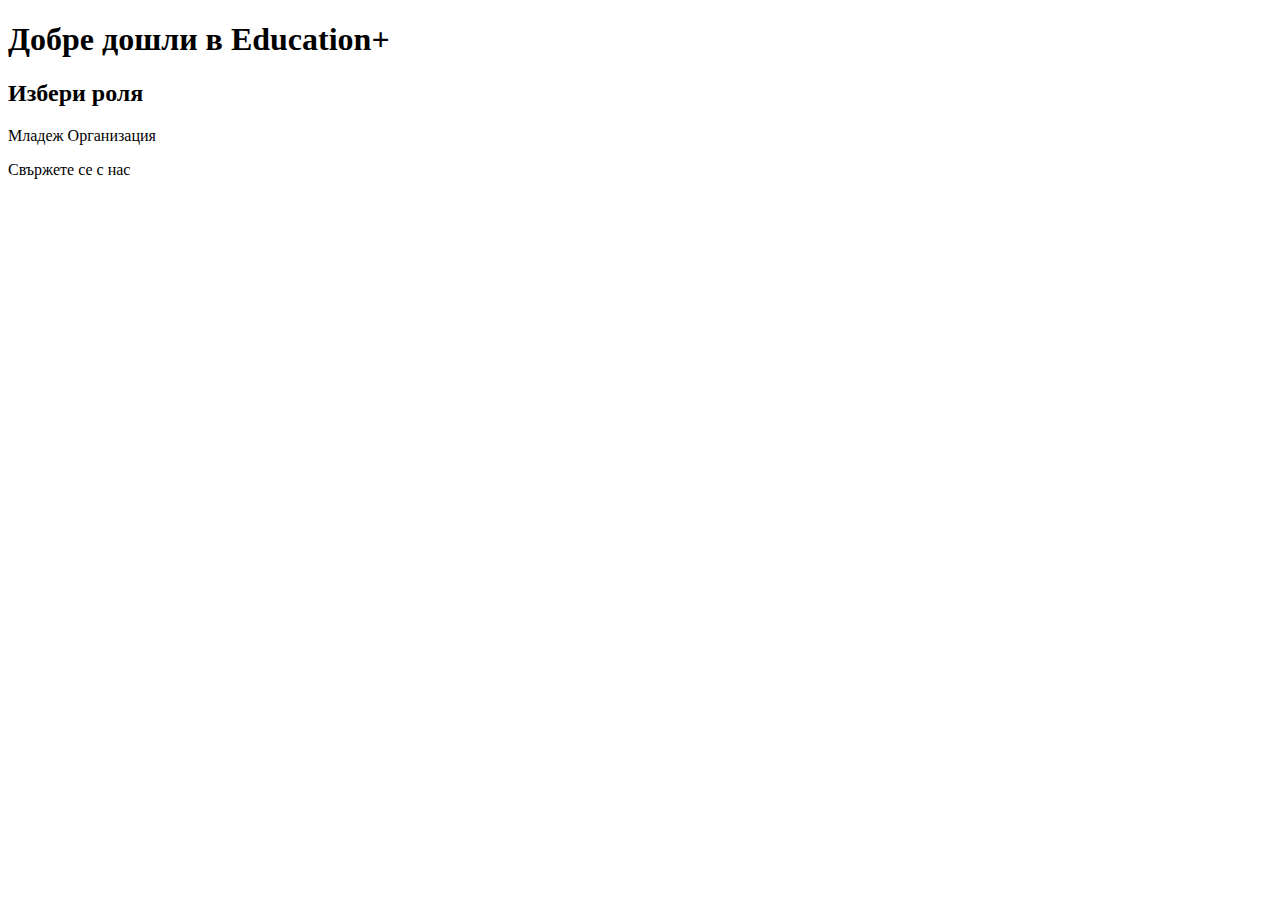
==== src/main/resources/templates/index.html @ 24d3f7a2 "index 2" ====
<!DOCTYPE html>
<html lang="en" xmlns:th="http://www.w3.org/1999/xhtml" xmlns:font-family="http://www.w3.org/1999/xhtml">

<head>
    <meta charset="UTF-8">
    <title>Избери роля</title>
    <meta name="viewport" content="width=device-width, initial-scale=1">
    <script src=https://code.jquery.com/jquery-3.6.0.js></script>
    <link href="https://cdn.jsdelivr.net/npm/bootstrap@5.0.2/dist/css/bootstrap.min.css"
          rel="stylesheet"
          integrity="sha384-EVSTQN3/azprG1Anm3QDgpJLIm9Nao0Yz1ztcQTwFspd3yD65VohhpuuCOmLASjC"
          crossorigin="anonymous">
</head>
<body>
    <div class="container">
        <header class="header">
        <h1>Добре дошли в Education+</h1>
        </header>
        <h2>Избери роля</h2>
        <a th:href="@{/student/create}" class="btn btn-outline-warning">Младеж</a></td>
        <a th:href="@{https://www.justinmind.com/blog/20-inspiring-website-login-form-pages/}" class="btn btn-outline-warning">Организация</a>
        <footer class="footer">
            <p>Свържете се с нас</p>
        </footer>
    </div>
</body>
</html>
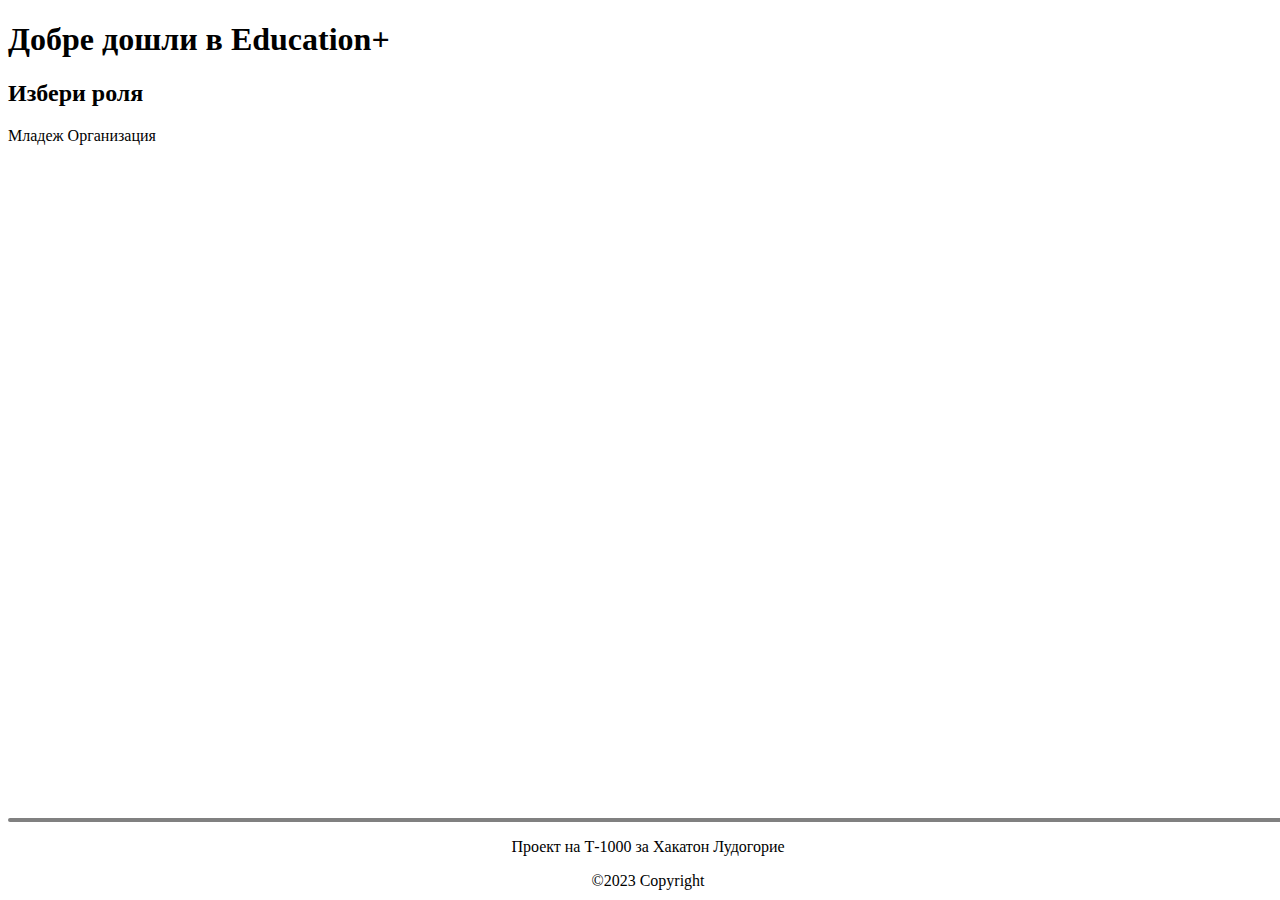
==== commit 0d5b69d5: "index background1" ====
--- a/src/main/resources/templates/index.html
+++ b/src/main/resources/templates/index.html
@@ -10,18 +10,59 @@
           rel="stylesheet"
           integrity="sha384-EVSTQN3/azprG1Anm3QDgpJLIm9Nao0Yz1ztcQTwFspd3yD65VohhpuuCOmLASjC"
           crossorigin="anonymous">
+    <style>
+    #footer {
+
+    display:block;
+    background: light gray;
+    height: 200px;
+    text-align: center;
+  position: absolute;
+  bottom: 0;
+  width: 100%;
+  height: 10%;            /* Footer height */
+}
+ .footer {
+
+    display:block;
+    background: light gray;
+    height: 200px;
+    text-align: center;
+  position: absolute;
+  bottom: 0;
+  width: 100%;
+  height: 15%;            /* Footer height */
+}
+#footer.p{
+}
+hr.new1 {
+  border: 2px solid gray;
+  border-radius: 5px;
+
+}
+body {
+  background-size: 100%;
+
+  background-repeat: no-repeat;
+
+}
+</style>
 </head>
-<body>
+<body background='/bg1.PNG'>
     <div class="container">
         <header class="header">
         <h1>Добре дошли в Education+</h1>
         </header>
         <h2>Избери роля</h2>
         <a th:href="@{/student/create}" class="btn btn-outline-warning">Младеж</a></td>
-        <a th:href="@{https://www.justinmind.com/blog/20-inspiring-website-login-form-pages/}" class="btn btn-outline-warning">Организация</a>
-        <footer class="footer">
-            <p>Свържете се с нас</p>
-        </footer>
+        <a th:href="@{/organization/create}" class="btn btn-outline-warning">Организация</a>
+    </div>
+    <div id="footer">
+        <hr class="new1">
+        <center>
+            <p>Проект на Т-1000 за Хакатон Лудогорие</p>
+            <p>©2023 Copyright</p>
+        </center>
     </div>
 </body>
 </html>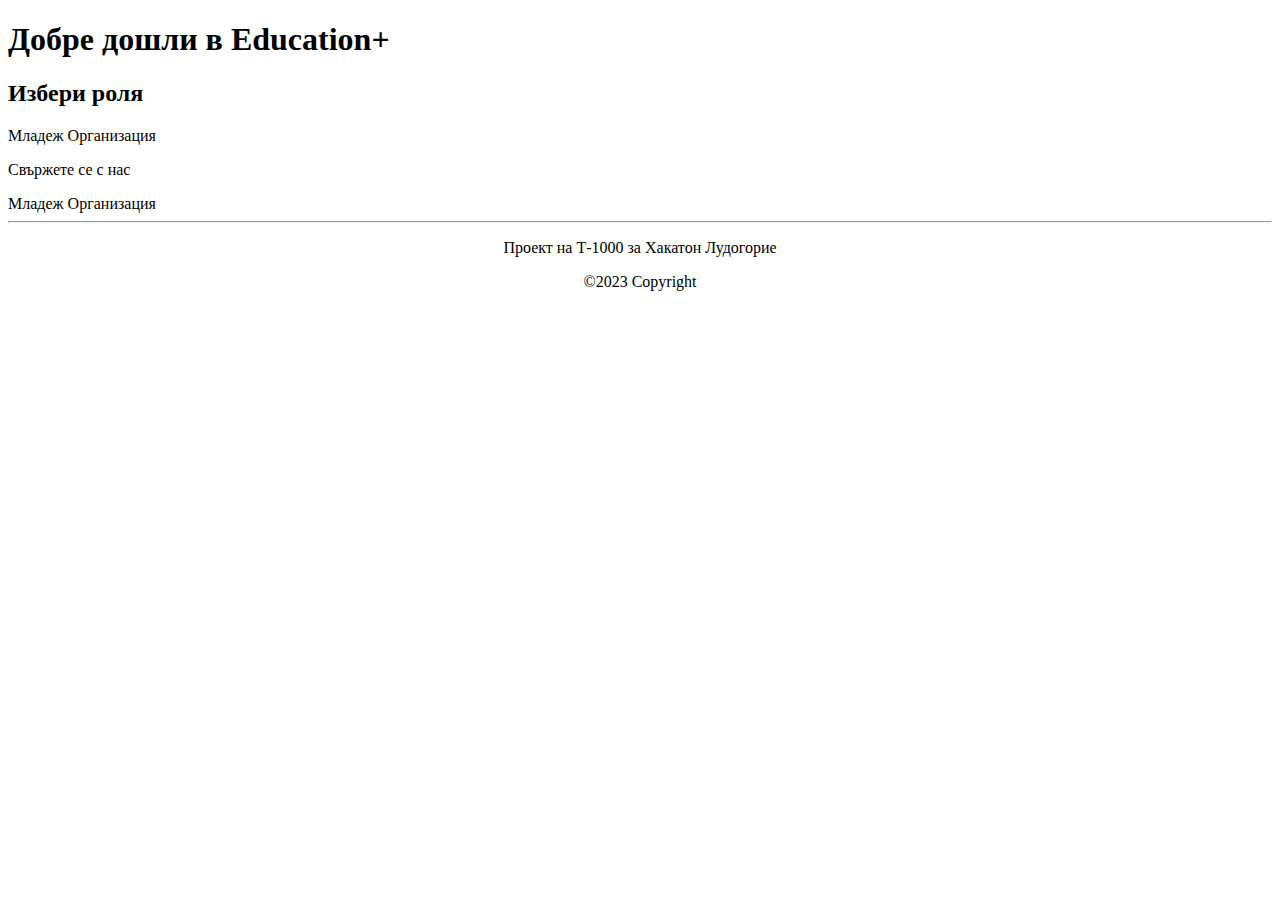
==== commit 2d3d5c14: "Merge remote-tracking branch 'origin/master'" ====
--- a/src/main/resources/templates/index.html
+++ b/src/main/resources/templates/index.html
@@ -11,40 +11,8 @@
           integrity="sha384-EVSTQN3/azprG1Anm3QDgpJLIm9Nao0Yz1ztcQTwFspd3yD65VohhpuuCOmLASjC"
           crossorigin="anonymous">
     <style>
-    #footer {
-
-    display:block;
-    background: light gray;
-    height: 200px;
-    text-align: center;
-  position: absolute;
-  bottom: 0;
-  width: 100%;
-  height: 10%;            /* Footer height */
-}
- .footer {
-
-    display:block;
-    background: light gray;
-    height: 200px;
-    text-align: center;
-  position: absolute;
-  bottom: 0;
-  width: 100%;
-  height: 15%;            /* Footer height */
-}
-#footer.p{
-}
-hr.new1 {
-  border: 2px solid gray;
-  border-radius: 5px;
-
-}
-body {
-  background-size: 100%;
-
-  background-repeat: no-repeat;
-
+.body {
+  background-image: url('/bg.jpg');
 }
 </style>
 </head>
@@ -54,6 +22,11 @@
         <h1>Добре дошли в Education+</h1>
         </header>
         <h2>Избери роля</h2>
+        <a th:href="@{/student/create}" class="btn btn-outline-dark">Младеж</a></td>
+        <a th:href="@{/organization/create}" class="btn btn-outline-dark" id="button">Организация</a>
+        <footer class="footer">
+            <p>Свържете се с нас</p>
+        </footer>
         <a th:href="@{/student/create}" class="btn btn-outline-warning">Младеж</a></td>
         <a th:href="@{/organization/create}" class="btn btn-outline-warning">Организация</a>
     </div>
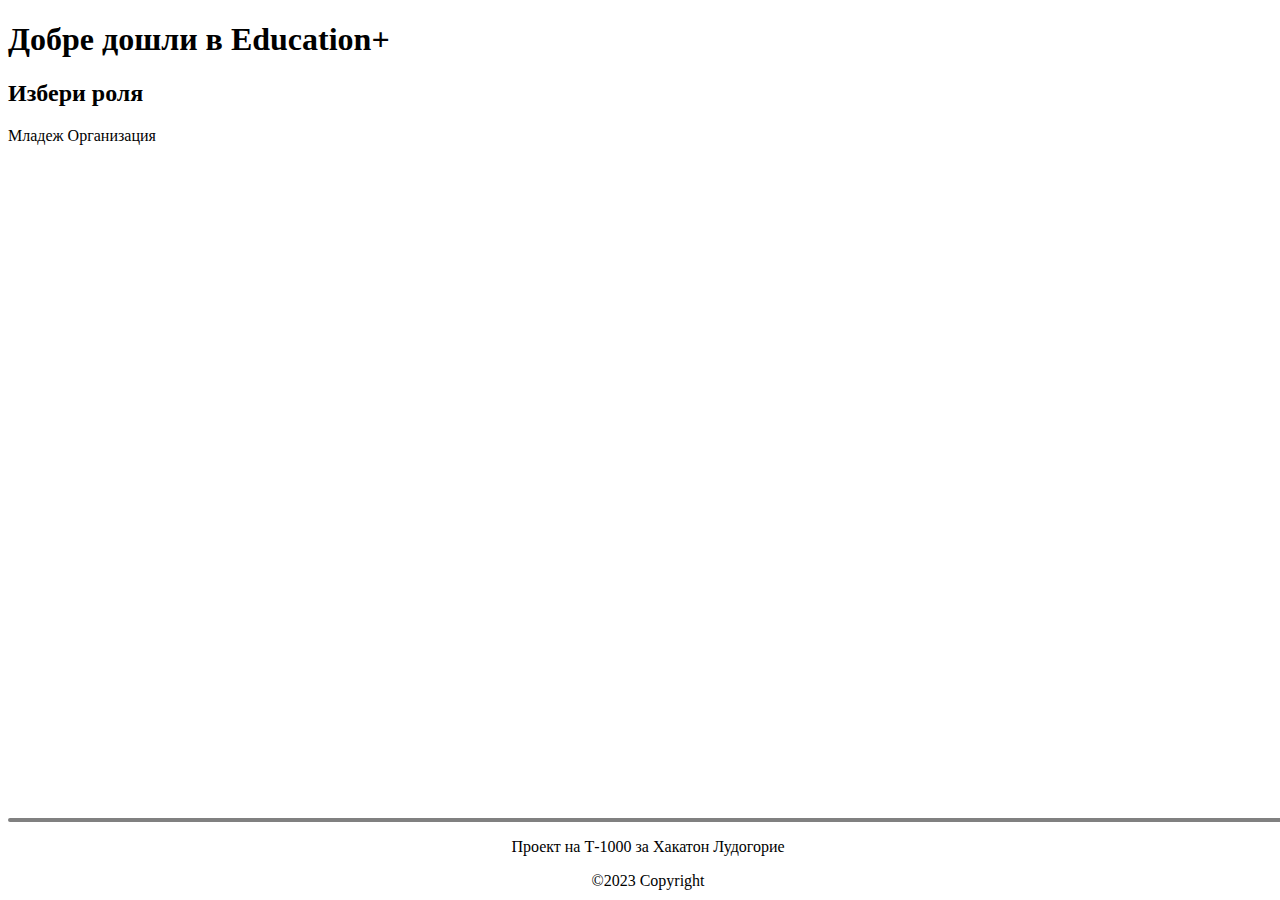
==== commit 5a96c419: "design" ====
--- a/src/main/resources/templates/index.html
+++ b/src/main/resources/templates/index.html
@@ -11,8 +11,40 @@
           integrity="sha384-EVSTQN3/azprG1Anm3QDgpJLIm9Nao0Yz1ztcQTwFspd3yD65VohhpuuCOmLASjC"
           crossorigin="anonymous">
     <style>
-.body {
-  background-image: url('/bg.jpg');
+    #footer {
+
+    display:block;
+    background: light gray;
+    height: 200px;
+    text-align: center;
+  position: absolute;
+  bottom: 0;
+  width: 100%;
+  height: 10%;            /* Footer height */
+}
+ .footer {
+
+    display:block;
+    background: light gray;
+    height: 200px;
+    text-align: center;
+  position: absolute;
+  bottom: 0;
+  width: 100%;
+  height: 15%;            /* Footer height */
+}
+#footer.p{
+}
+hr.new1 {
+  border: 2px solid gray;
+  border-radius: 5px;
+
+}
+body {
+  background-size: 100%;
+
+  background-repeat: no-repeat;
+
 }
 </style>
 </head>
@@ -24,11 +56,6 @@
         <h2>Избери роля</h2>
         <a th:href="@{/student/create}" class="btn btn-outline-dark">Младеж</a></td>
         <a th:href="@{/organization/create}" class="btn btn-outline-dark" id="button">Организация</a>
-        <footer class="footer">
-            <p>Свържете се с нас</p>
-        </footer>
-        <a th:href="@{/student/create}" class="btn btn-outline-warning">Младеж</a></td>
-        <a th:href="@{/organization/create}" class="btn btn-outline-warning">Организация</a>
     </div>
     <div id="footer">
         <hr class="new1">
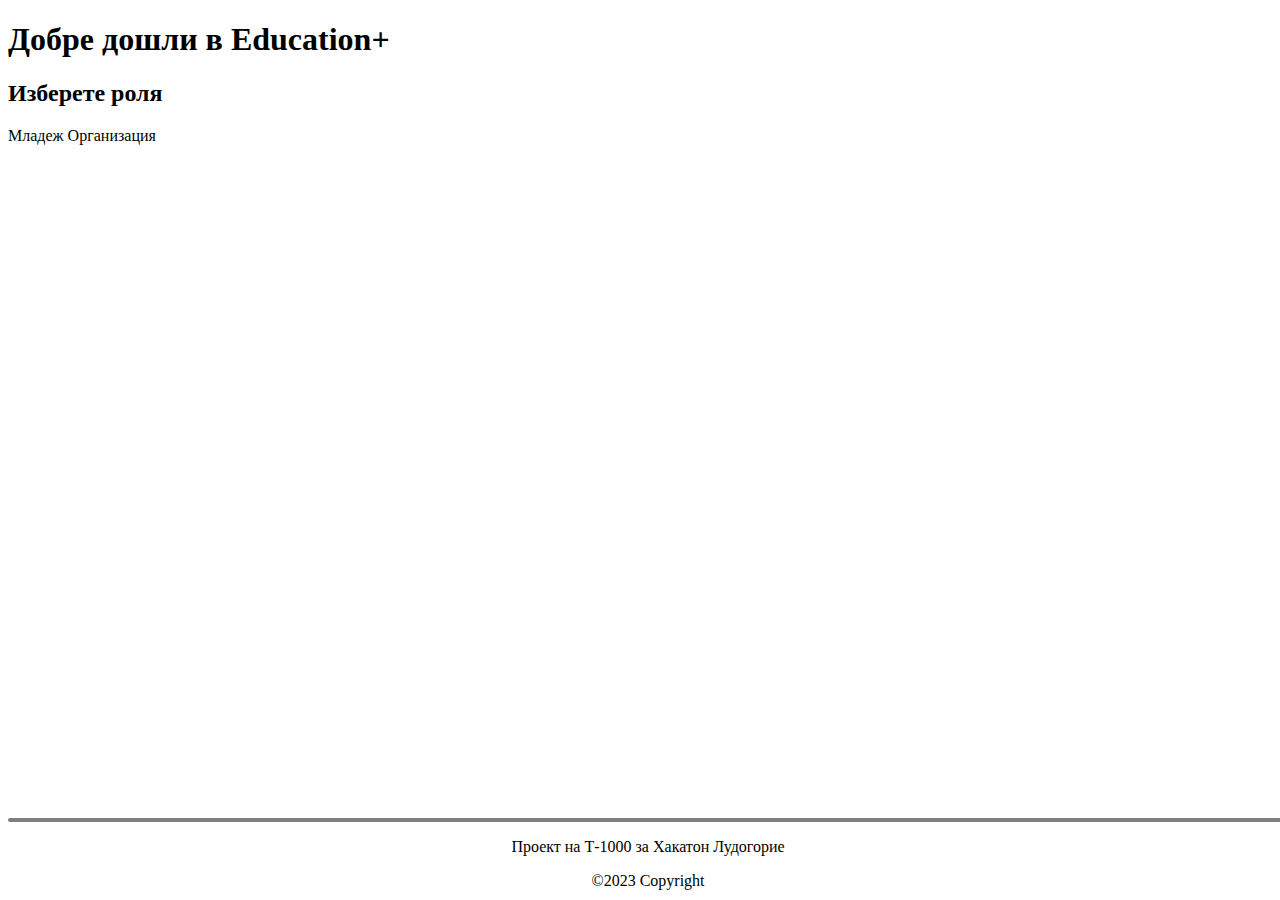
==== commit 81f9f6fa: "final commit" ====
--- a/src/main/resources/templates/index.html
+++ b/src/main/resources/templates/index.html
@@ -53,7 +53,7 @@
         <header class="header">
         <h1>Добре дошли в Education+</h1>
         </header>
-        <h2>Избери роля</h2>
+        <h2>Изберете роля</h2>
         <a th:href="@{/student/create}" class="btn btn-outline-dark">Младеж</a></td>
         <a th:href="@{/organization/create}" class="btn btn-outline-dark" id="button">Организация</a>
     </div>
